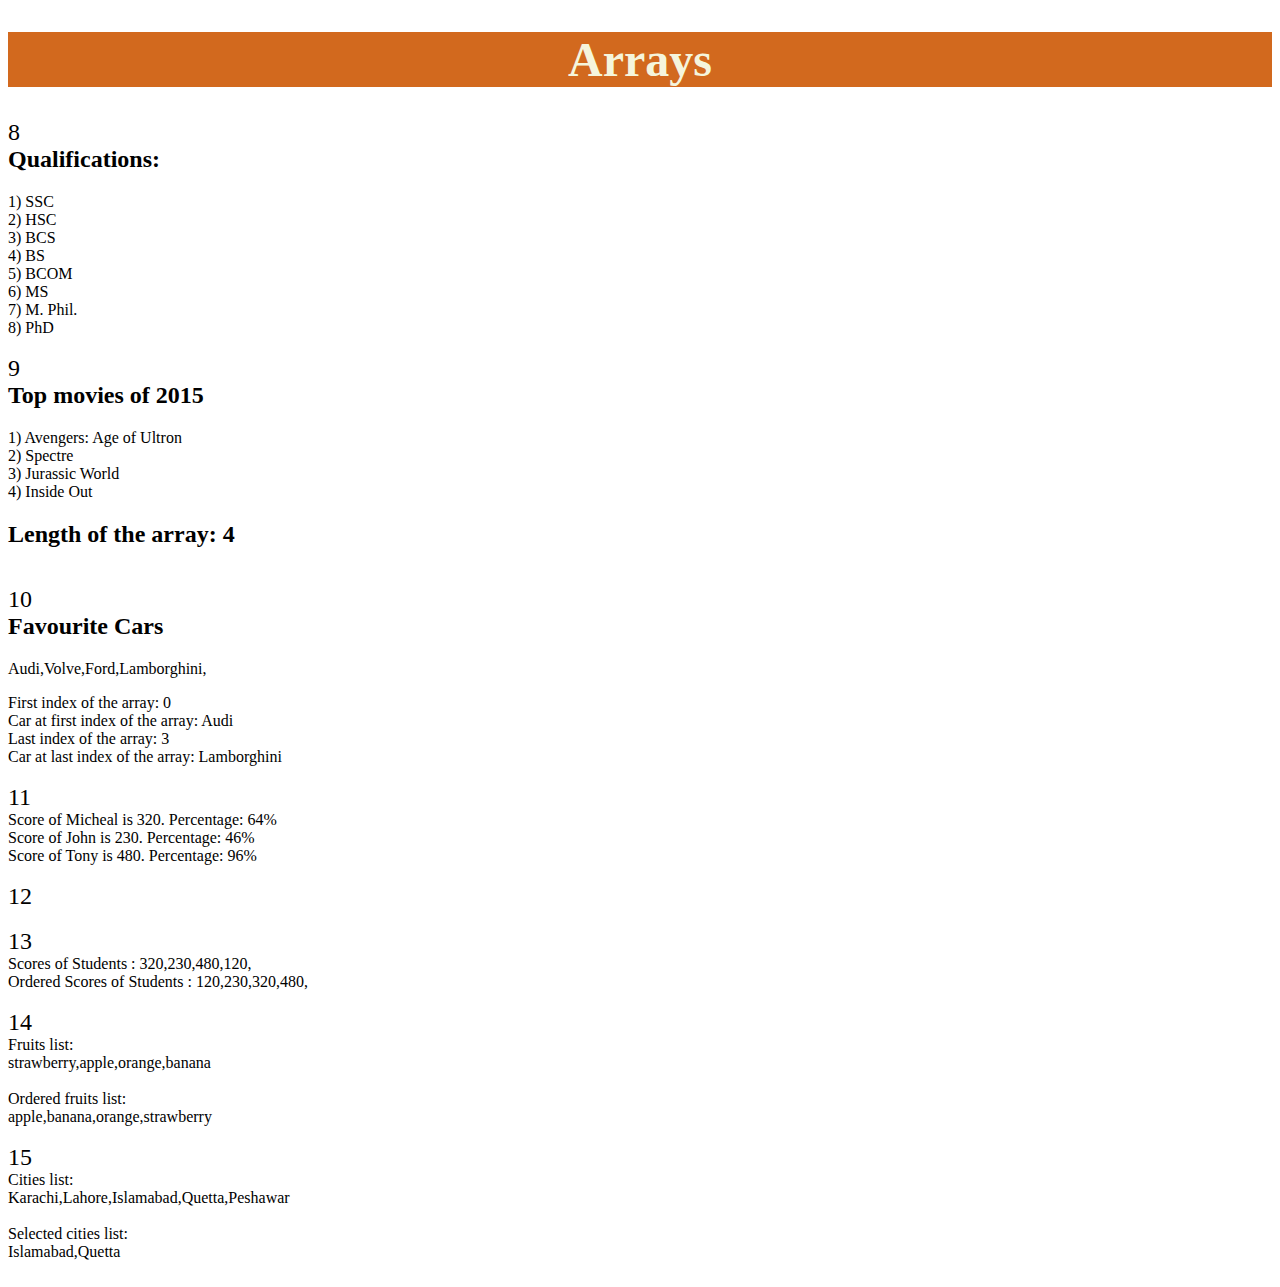
==== 14-17 Arrays/index.html @ 5f614580 "Array Qno.15 Completed!" ====
<!DOCTYPE html>
<html lang="en">
<head>
    <meta charset="UTF-8">
    <meta name="viewport" content="width=device-width, initial-scale=1.0">
    <title>Arrays</title>
    <link rel="stylesheet" href="./style.css">
</head>
<body>
    <h1>Arrays</h1>

    <div style="font-size: 24px;">8</div>
    <h2 style="margin-top: 0;">Qualifications:</h2> 
    <div class="div1"></div>
<br>
    <div style="font-size: 24px;">9</div>
    <h2 style="margin-top: 0;">Top movies of 2015</h2>
    <div class="div2"></div>
<br>
    <div style="font-size: 24px;">10</div>
    <h2 style="margin-top: 0;">Favourite Cars</h2>
    <div class="div3"></div>
    <div class="div4"></div>
<br>
    <div style="font-size: 24px;">11</div>
    <div class="div5"></div>
<br>
    <div style="font-size: 24px;">12</div>
    <div class="div6"></div>
<br>
    <div style="font-size: 24px;">13</div>
    <div class="div7"></div>
<br>
    <div style="font-size: 24px;">14</div>
    <div class="div8"></div>
<br>
    <div style="font-size: 24px;">15</div>
    <div class="div9"></div>





    <script src="./app.js"></script>
</body>
</html>
---- 14-17 Arrays/style.css ----
h1{
    text-align: center;
    background-color: chocolate;
    color: beige;
    font-size: 3rem;
}
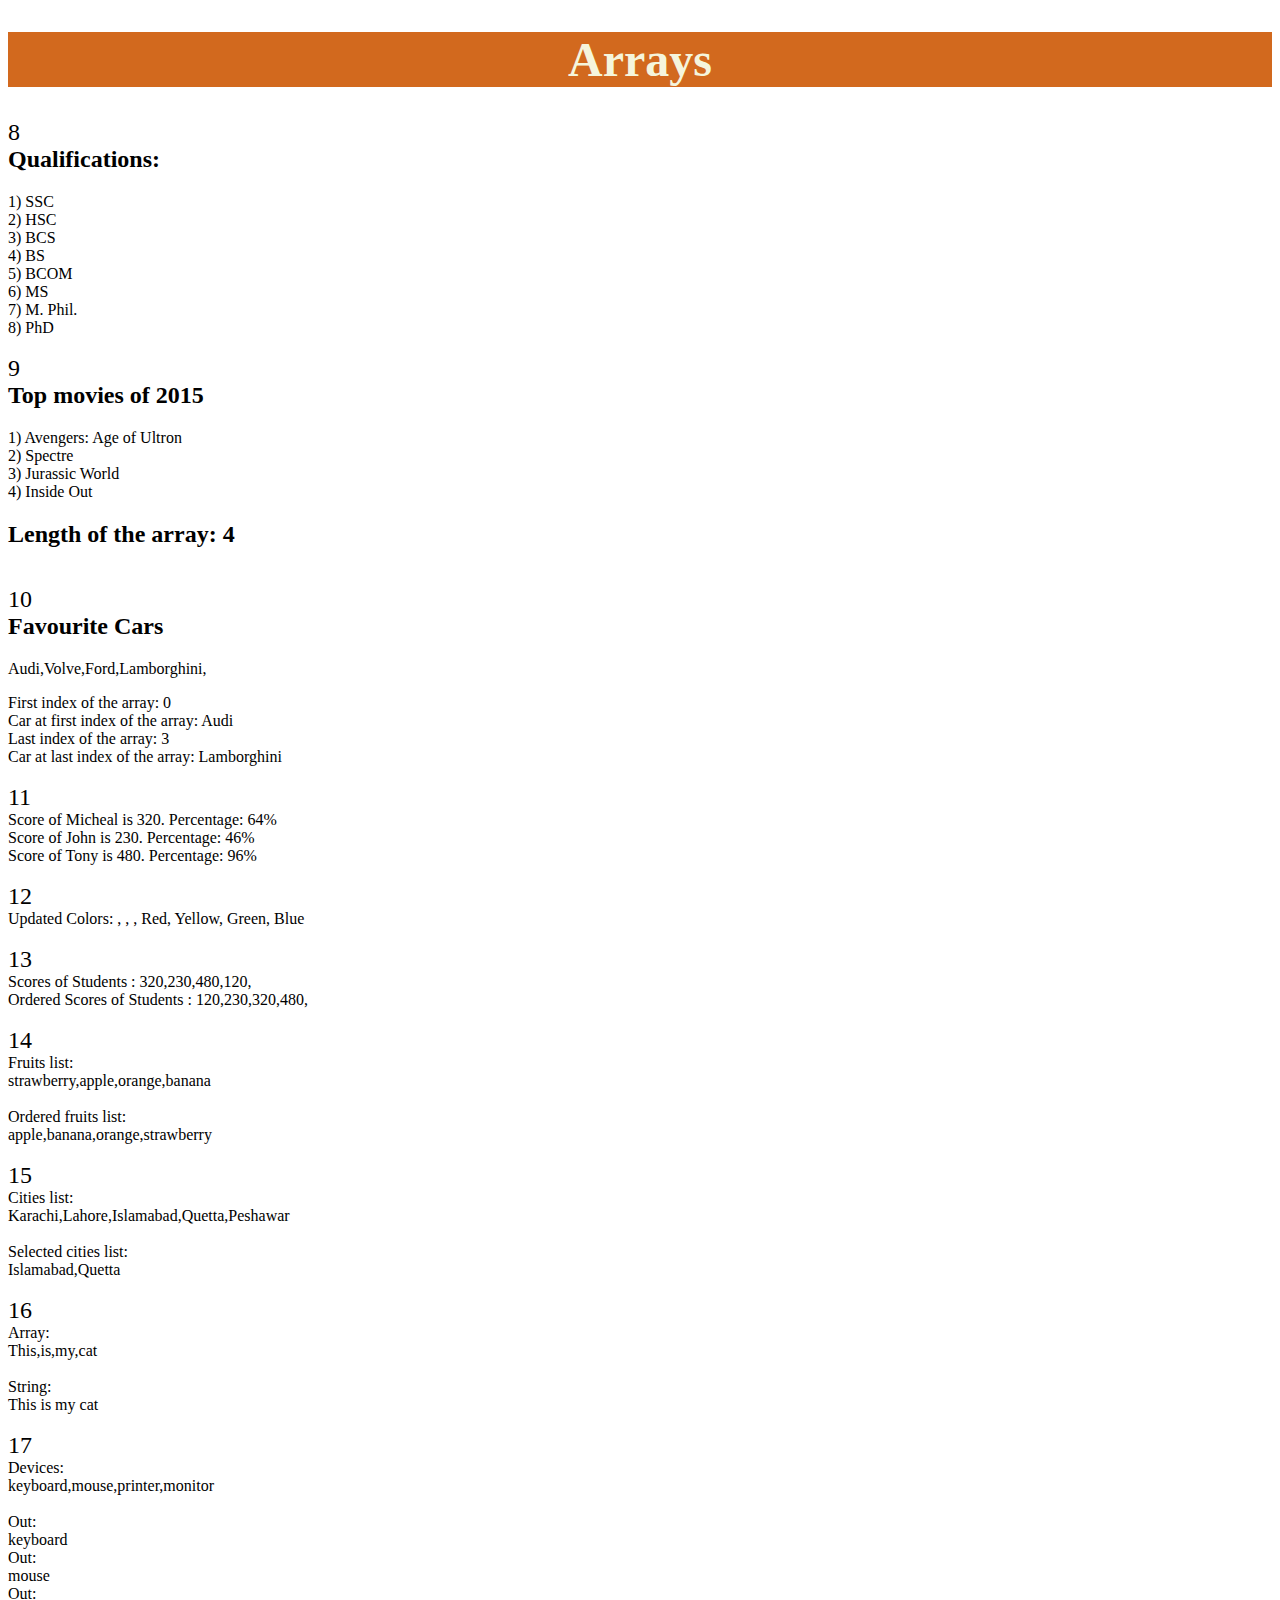
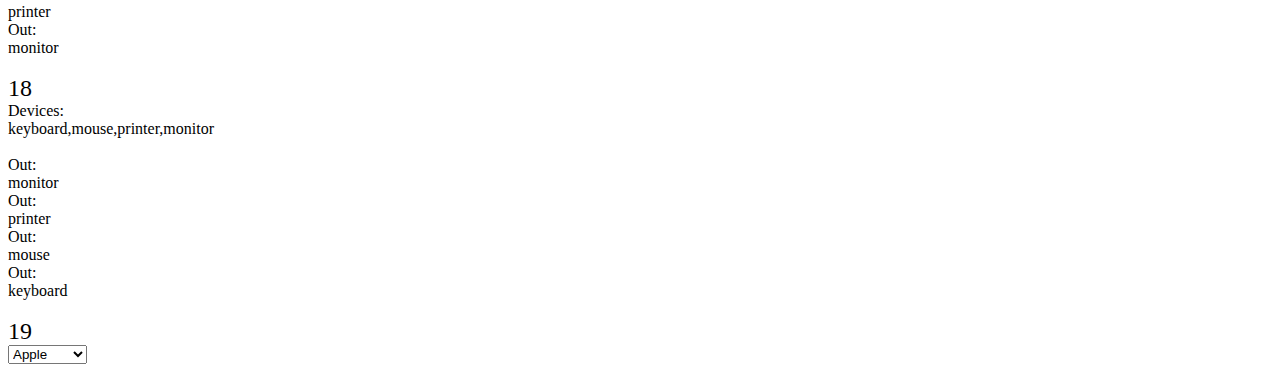
==== commit 429c6962: "Array Completed!" ====
--- a/14-17 Arrays/index.html
+++ b/14-17 Arrays/index.html
@@ -36,11 +36,22 @@
 <br>
     <div style="font-size: 24px;">15</div>
     <div class="div9"></div>
+<br>
+    <div style="font-size: 24px;">16</div>
+    <div class="div10"></div>
+<br>
+    <div style="font-size: 24px;">17</div>
+    <div class="div11"></div>
+<br>
+    <div style="font-size: 24px;">18</div>
+    <div class="div12"></div>
+<br>
+    <div style="font-size: 24px;">19</div>
 
 
 
 
-
+    
     <script src="./app.js"></script>
 </body>
 </html>